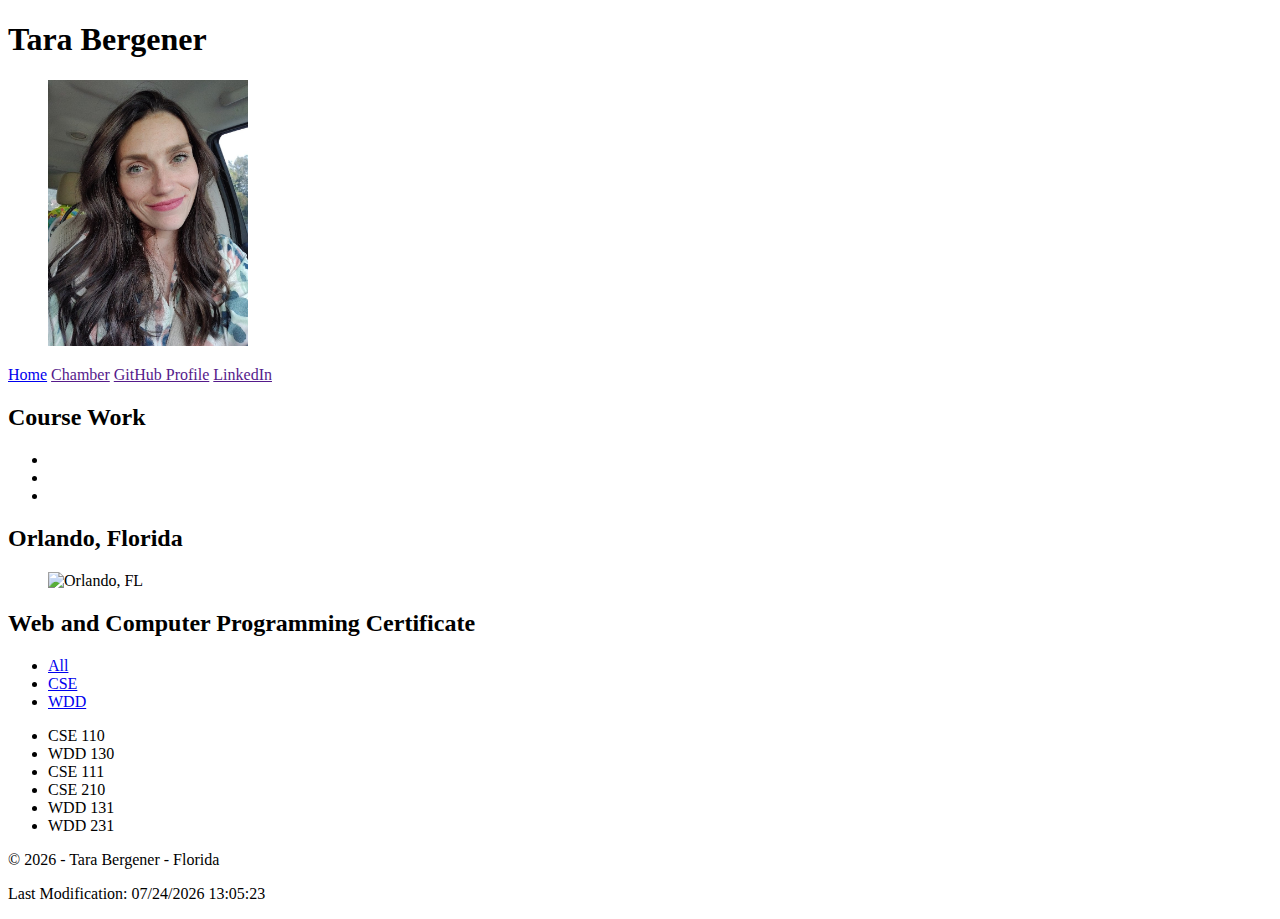
==== index.html @ e2b4068a "basic set up home page" ====
<!DOCTYPE html>
<html lang="en">
<head>
    <meta charset="UTF-8">
    <meta name="viewport" content="width=device-width, initial-scale=1.0">
    <title>Home Page - Tara Bergener</title>
    <meta name="description" content="Main page about Tara Bergener.">
    <meta name="author" content="Tara Bergener">
    <link rel="stylesheet" href="styles/index.css">
    <script src="scripts/index.js" defer></script>
</head>
<body>
    <header>
        <h1>Tara Bergener</h1>
        <figure>
            <img src="images/profile_Tara.jpg" alt="Tara Bergener" width="200">
        </figure>
        <nav>
            <a class="main" href="#">Home</a>
            <a class="main" href="">Chamber</a>
            <a class="main" href="">GitHub Profile</a>
            <a class="main" href="">LinkedIn</a>
        </nav>
    </header>
    <main>
        <section>
            <h2>Course Work</h2>
            <ul>
                <li></li>
                <li></li>
                <li></li>
            </ul>
        </section>
        <section>
            <h2>Orlando, Florida</h2>
            <figure>
                <img src="images/" alt="Orlando, FL" width="350">
            </figure>
        </section>
        <section>
            <h2>Web and Computer Programming Certificate</h2>
            <ul>
                <li><a id="all" href="#">All</a></li>
                <li><a id="cse" href="#">CSE</a></li>
                <li><a id="wdd" href="#">WDD</a></li>
            </ul>
            <ul>
                <li>CSE 110</li>
                <li>WDD 130</li>
                <li>CSE 111</li>
                <li>CSE 210</li>
                <li>WDD 131</li>
                <li>WDD 231</li>
            </ul>
        </section>
    </main>
    <footer>
        <p>
            &copy;
            <span id="currentYear">2024</span>
            - Tara Bergener - Florida
        </p>
        <p id="lastModified">Last Modification: 06/17/2024 11:57:36</p>
    </footer>
    <script defer src="scripts/footer.js"></script>
</body>
</html>
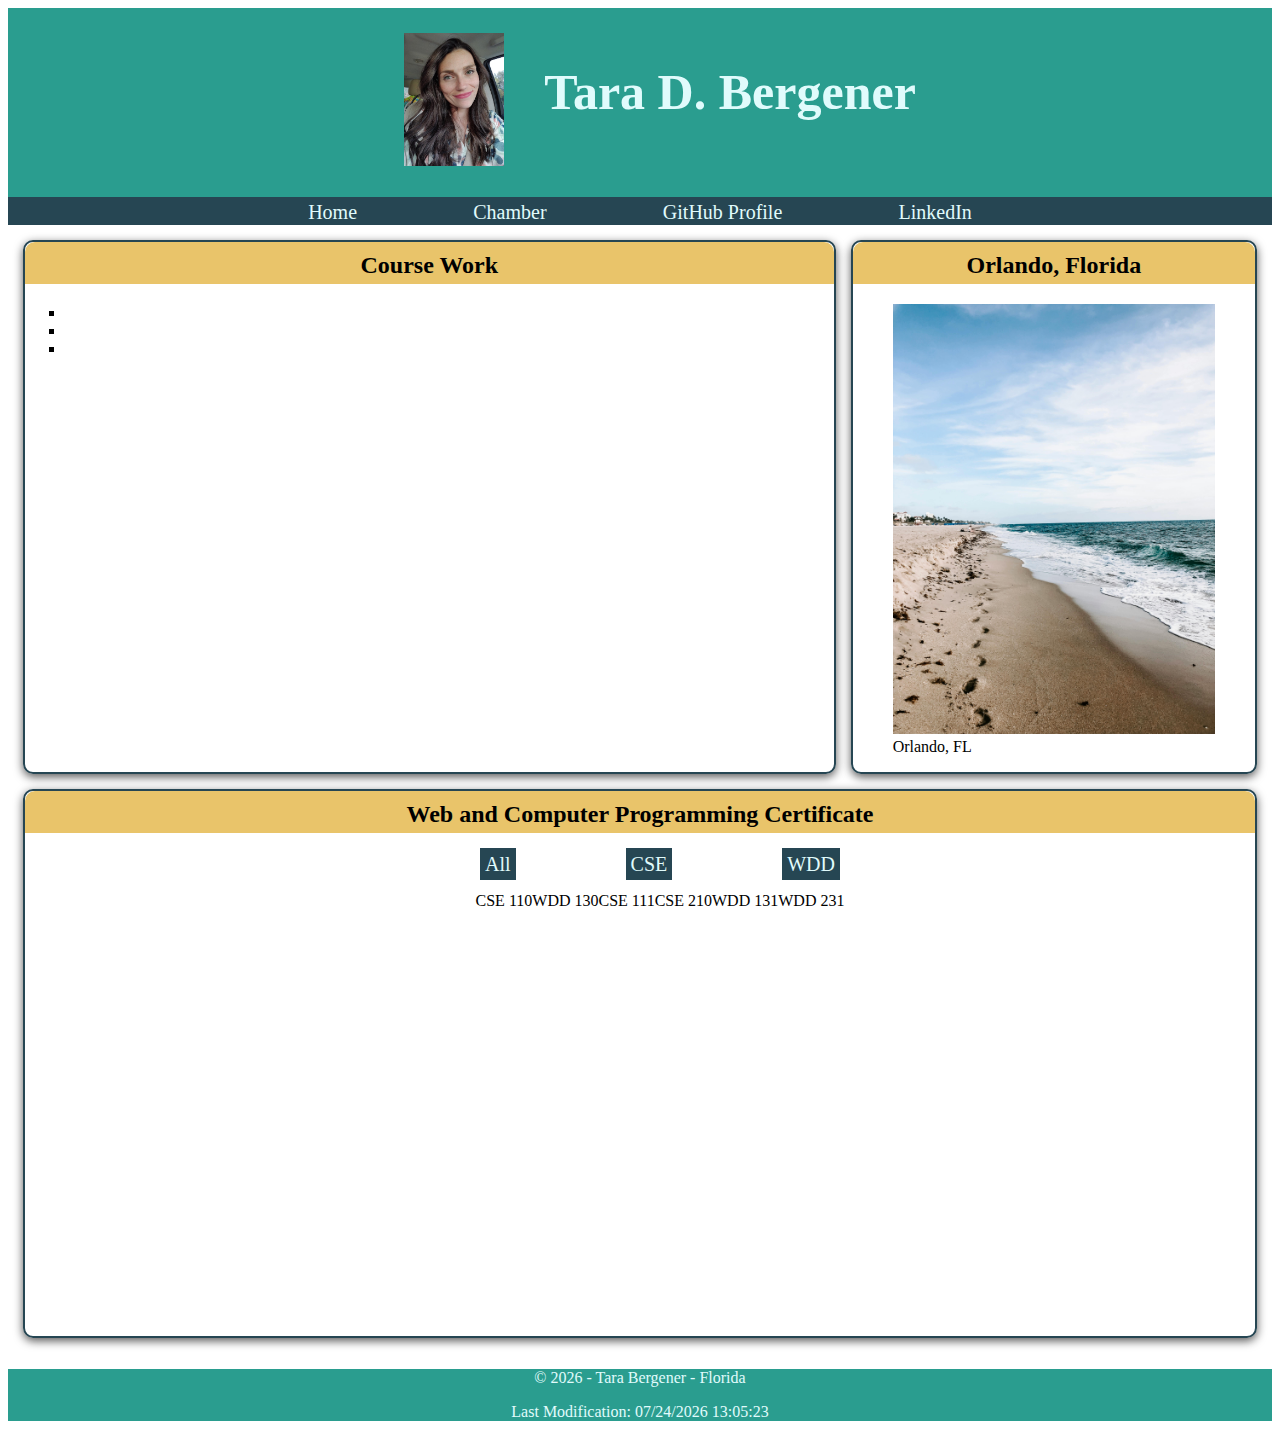
==== commit c36d5fe0: "css changes" ====
--- a/index.html
+++ b/index.html
@@ -11,10 +11,12 @@
 </head>
 <body>
     <header>
-        <h1>Tara Bergener</h1>
-        <figure>
-            <img src="images/profile_Tara.jpg" alt="Tara Bergener" width="200">
-        </figure>
+        <section id="header">
+            <figure>
+                <img src="images/profile_Tara.jpg" alt="Tara Bergener" width="100">
+            </figure>
+            <h1>Tara D. Bergener</h1>
+        </section>
         <nav>
             <a class="main" href="#">Home</a>
             <a class="main" href="">Chamber</a>
@@ -23,34 +25,35 @@
         </nav>
     </header>
     <main>
-        <section>
+        <section class="work">
             <h2>Course Work</h2>
-            <ul>
+            <ul class="course">
                 <li></li>
                 <li></li>
                 <li></li>
             </ul>
         </section>
-        <section>
+        <section class="place">
             <h2>Orlando, Florida</h2>
             <figure>
-                <img src="images/" alt="Orlando, FL" width="350">
+                <img class="beach" src="images/beach.jpg" alt="Orlando, FL" width="350">
+                <figcaption>Orlando, FL</figcaption>
             </figure>
         </section>
-        <section>
+        <section class="certificates">
             <h2>Web and Computer Programming Certificate</h2>
             <ul>
-                <li><a id="all" href="#">All</a></li>
-                <li><a id="cse" href="#">CSE</a></li>
-                <li><a id="wdd" href="#">WDD</a></li>
+                <li><a class="cert" id="all" href="#">All</a></li>
+                <li><a class="cert" id="cse" href="#">CSE</a></li>
+                <li><a class="cert" id="wdd" href="#">WDD</a></li>
             </ul>
-            <ul>
-                <li>CSE 110</li>
-                <li>WDD 130</li>
-                <li>CSE 111</li>
-                <li>CSE 210</li>
-                <li>WDD 131</li>
-                <li>WDD 231</li>
+            <ul class="options">
+                <li class="classes">CSE 110</li>
+                <li class="classes">WDD 130</li>
+                <li class="classes">CSE 111</li>
+                <li class="classes">CSE 210</li>
+                <li class="classes">WDD 131</li>
+                <li class="classes">WDD 231</li>
             </ul>
         </section>
     </main>
--- a/styles/index.css
+++ b/styles/index.css
@@ -0,0 +1,119 @@
+/*-------------- header section -------------*/
+
+header {
+    background-color: #2A9D8F;
+    font-size: 25px;
+}
+
+#header {
+    display: flex;
+    justify-content: center;
+}
+
+h1 {
+    color: #E0FBFC;
+    margin-top: 55px;
+}
+
+figure {
+
+}
+
+nav {
+    background-color: #264653;
+    text-align: center;
+}
+
+a {
+    color: #E0FBFC;;
+    text-decoration: none;
+    margin-right: 55px;
+    margin-left: 55px;
+    font-size: 20px;
+    background-color: #264653;
+}
+
+/*-------------- main section -------------*/
+
+main {
+    display: grid;
+    grid-template-columns: 1fr 1fr 1fr;
+    grid-template-rows: 1fr 1fr;
+}
+
+/*------------- grid sections -----------*/
+.work {
+    grid-column-start: 1;
+    grid-column-end: 3;
+    border: #264653 2px solid;
+    border-radius: 10px;
+    margin: 15px;
+    box-shadow: 0 3px 10px rgb(88, 88, 88);
+}
+
+.place {
+    grid-column-start: 3;
+    grid-column-end: 4;
+    border:#264653 2px solid;
+    border-radius: 10px;
+    margin: 15px 15px 15px 0px;
+    box-shadow: 0 3px 10px rgb(88, 88, 88);
+}
+
+.certificates {
+    grid-column-start: -4;
+    grid-column-end: -1;
+    grid-row-start: 2;
+    grid-row-end: 3;
+    border: #264653 2px solid;
+    border-radius: 10px;
+    margin: 0px 15px 15px 15px;
+    box-shadow: 0 3px 10px rgb(88, 88, 88);
+}
+
+/* ----------------------------------------*/
+
+h2 {
+    text-align: center;
+    background-color: #E9C46A;
+    padding: 10px 10px 5px 10px;
+    margin-top: 0;
+    border-top-left-radius: 10px;
+    border-top-right-radius: 10px;
+}
+
+.course {
+    list-style:square;
+    display: block;
+}
+
+.cert {
+    padding: 5px;
+}
+
+.beach {
+    width: 100%;
+    height: auto;
+    max-width: 350px;
+}
+
+ul {
+    list-style: none;
+    display: flex;
+    flex-wrap: wrap;
+    justify-content: center;
+}
+
+.classes {
+
+}
+
+/*-------------- footer section -------------*/
+
+footer {
+    background-color: #2A9D8F;
+    text-align: center;
+    color: #E0FBFC;
+}
+
+/*-------------- header section -------------*/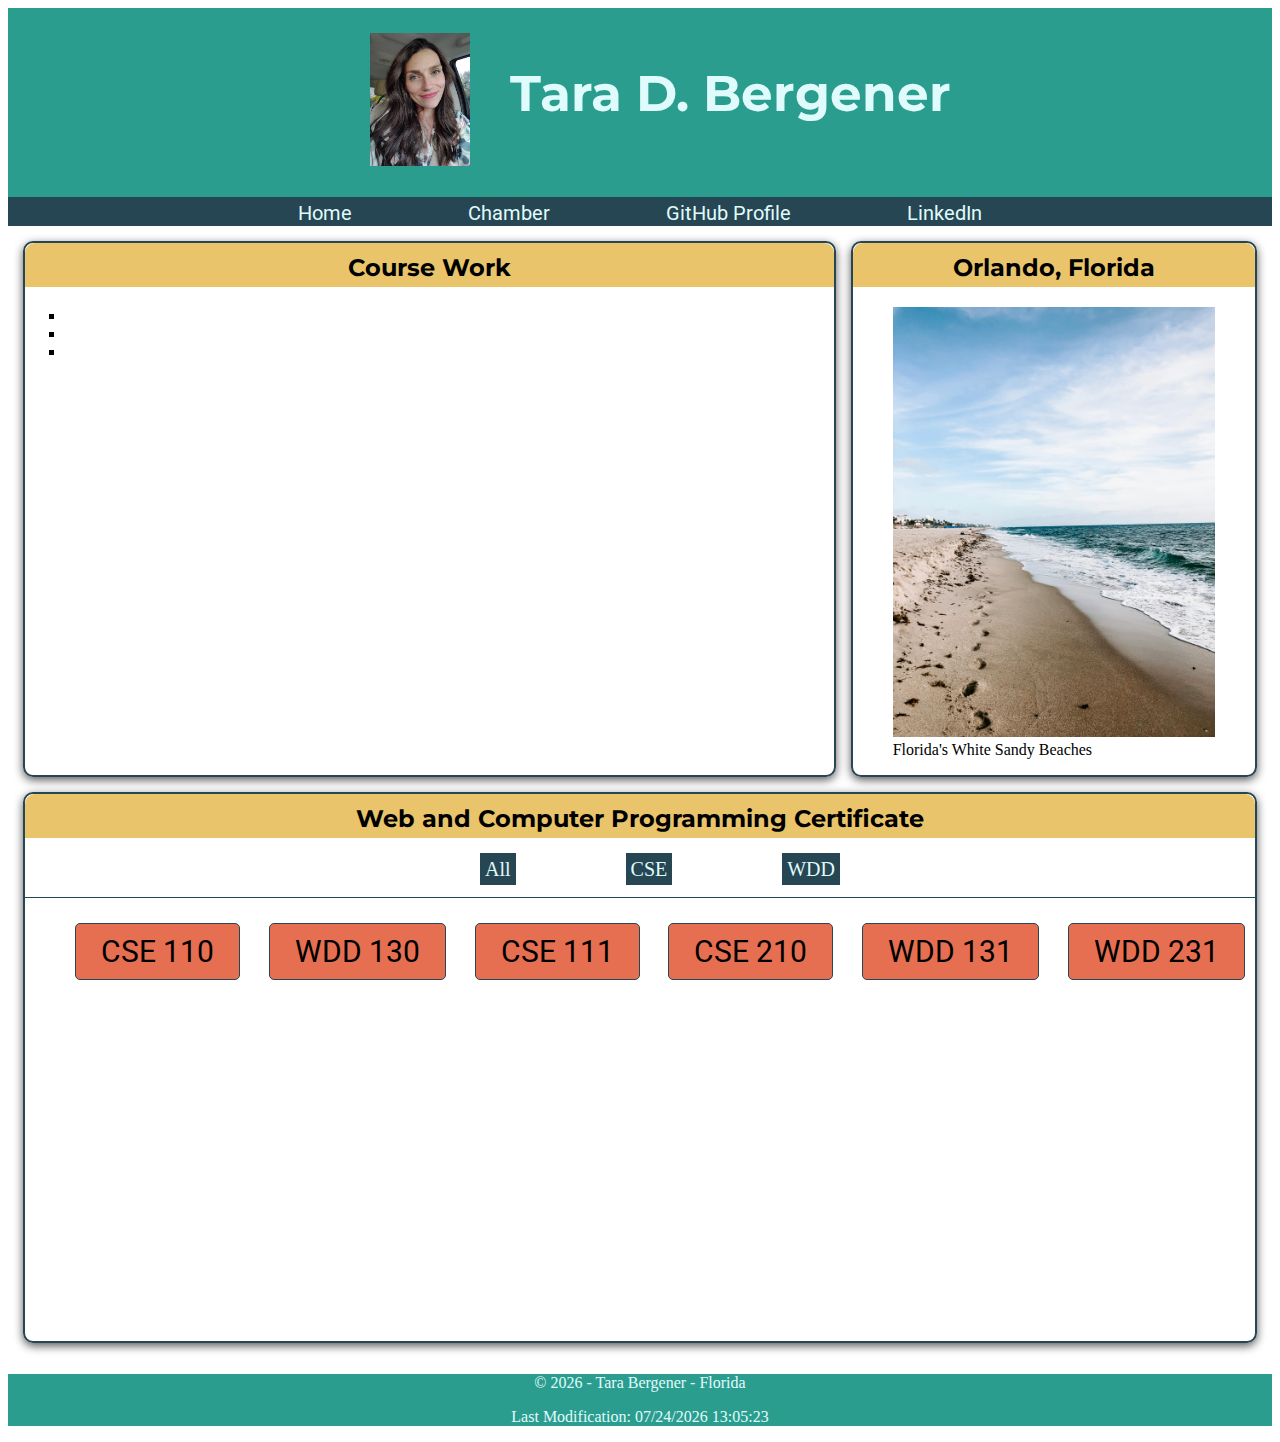
==== commit 709d497a: "font family" ====
--- a/index.html
+++ b/index.html
@@ -20,8 +20,8 @@
         <nav>
             <a class="main" href="#">Home</a>
             <a class="main" href="">Chamber</a>
-            <a class="main" href="">GitHub Profile</a>
-            <a class="main" href="">LinkedIn</a>
+            <a class="main" href="https://github.com/tarabergener/wdd231">GitHub Profile</a>
+            <a class="main" href="https://www.linkedin.com/in/tara-bergener-b793b4267/">LinkedIn</a>
         </nav>
     </header>
     <main>
@@ -37,7 +37,7 @@
             <h2>Orlando, Florida</h2>
             <figure>
                 <img class="beach" src="images/beach.jpg" alt="Orlando, FL" width="350">
-                <figcaption>Orlando, FL</figcaption>
+                <figcaption>Florida's White Sandy Beaches</figcaption>
             </figure>
         </section>
         <section class="certificates">
--- a/styles/index.css
+++ b/styles/index.css
@@ -1,3 +1,5 @@
+@import url('https://fonts.googleapis.com/css2?family=Montserrat:ital,wght@0,100..900;1,100..900&family=Roboto:ital,wght@0,100;0,300;0,400;0,500;0,700;0,900;1,100;1,300;1,400;1,500;1,700;1,900&display=swap');
+
 /*-------------- header section -------------*/
 
 header {
@@ -13,6 +15,7 @@
 h1 {
     color: #E0FBFC;
     margin-top: 55px;
+    font-family: Montserrat, serif;
 }
 
 figure {
@@ -22,6 +25,7 @@
 nav {
     background-color: #264653;
     text-align: center;
+    font-family: Roboto, serif;
 }
 
 a {
@@ -80,6 +84,7 @@
     margin-top: 0;
     border-top-left-radius: 10px;
     border-top-right-radius: 10px;
+    font-family: Montserrat, serif;
 }
 
 .course {
@@ -100,12 +105,24 @@
 ul {
     list-style: none;
     display: flex;
-    flex-wrap: wrap;
     justify-content: center;
 }
 
+.options {
+    justify-content: space-between;
+    display: flex;
+    flex-wrap: wrap;
+    border-top: #264653 1px solid;
+    font-family: Roboto, serif;
+}
+
 .classes {
-
+    background-color:  #E76F51;
+    font-size: 30px;
+    padding: 10px 25px 10px 25px;
+    margin: 25px 10px 25px 10px;
+    border-radius: 5px;
+    border: #264653 1px solid;
 }
 
 /*-------------- footer section -------------*/
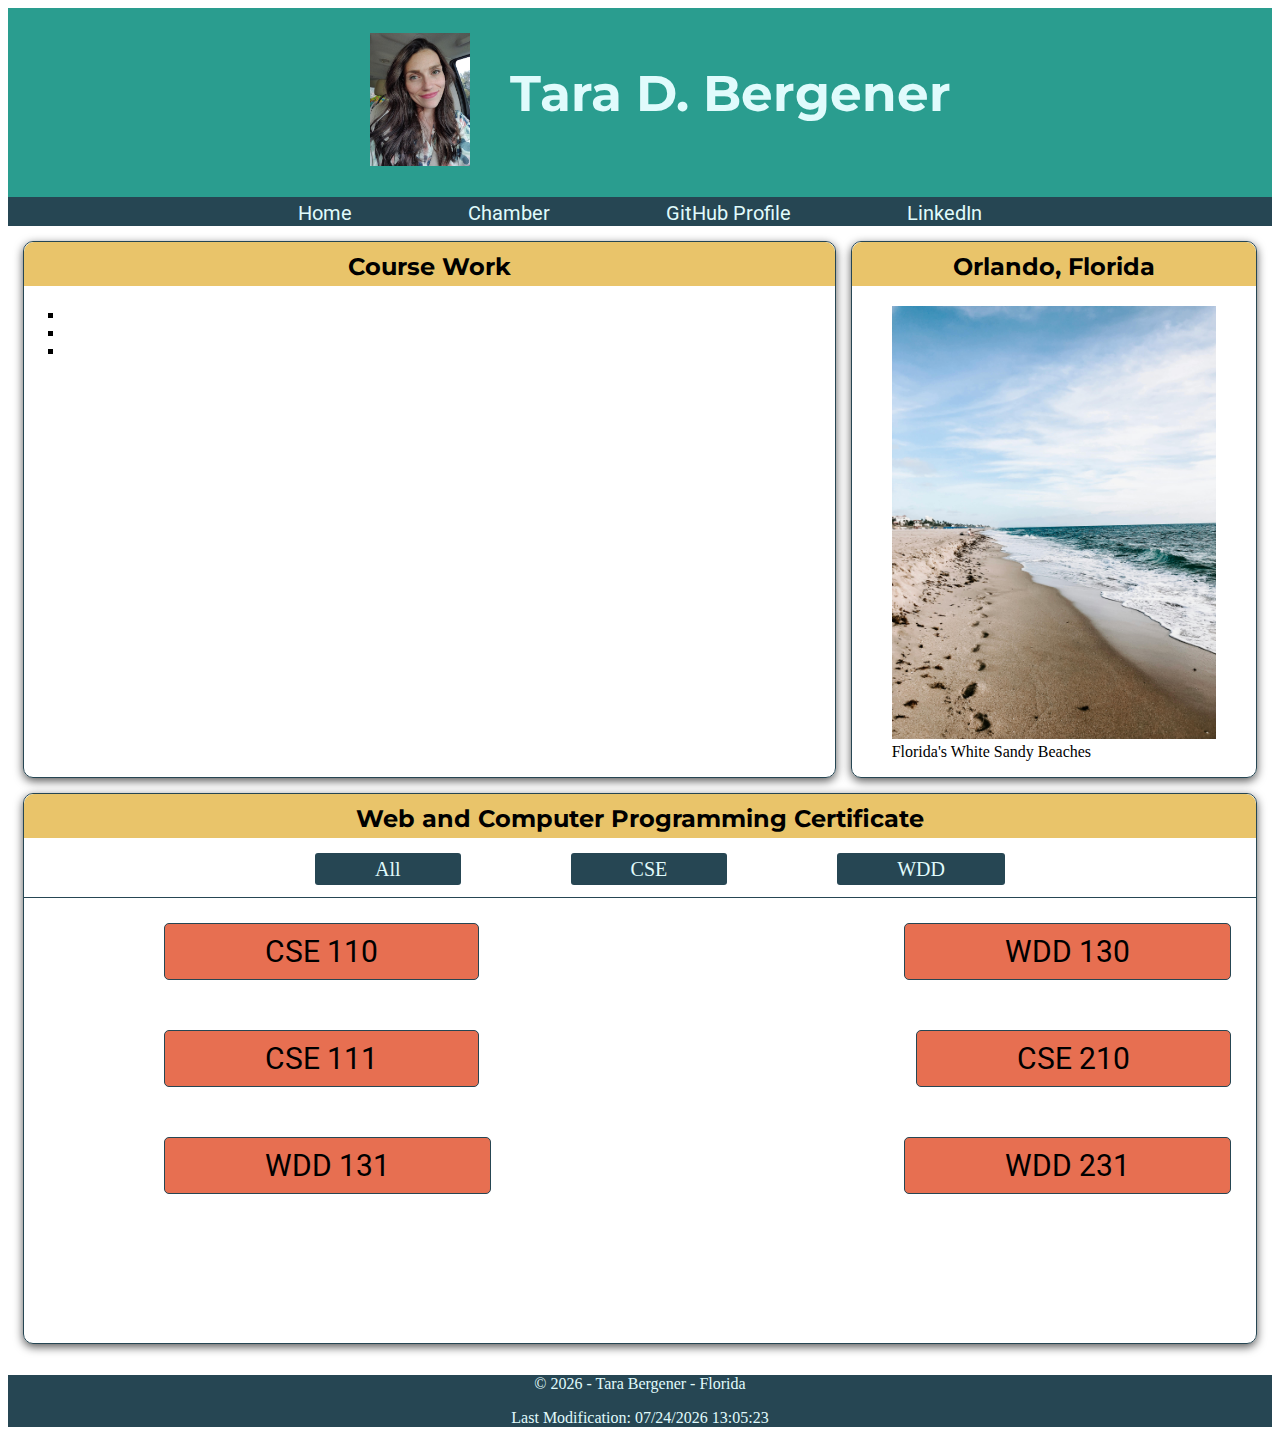
==== commit 81d63598: "js changes" ====
--- a/index.html
+++ b/index.html
@@ -7,6 +7,10 @@
     <meta name="description" content="Main page about Tara Bergener.">
     <meta name="author" content="Tara Bergener">
     <link rel="stylesheet" href="styles/index.css">
+    <meta property="og:title" content="The Church of Jesus Christ of Latter-day Saints">
+    <meta property="og:description" content="Official website">
+    <meta property="og:image" content="https://assets.ldscdn.org/0d/7b/0d7bb93794eb11ecb29ceeeeac1ee20345ef0d4f/church_logo.png">
+    <meta property="og:url" content="https://churchofjesuschrist.org">
     <script src="scripts/index.js" defer></script>
 </head>
 <body>
--- a/styles/index.css
+++ b/styles/index.css
@@ -49,7 +49,7 @@
 .work {
     grid-column-start: 1;
     grid-column-end: 3;
-    border: #264653 2px solid;
+    border: #264653 1px solid;
     border-radius: 10px;
     margin: 15px;
     box-shadow: 0 3px 10px rgb(88, 88, 88);
@@ -58,7 +58,7 @@
 .place {
     grid-column-start: 3;
     grid-column-end: 4;
-    border:#264653 2px solid;
+    border:#264653 1px solid;
     border-radius: 10px;
     margin: 15px 15px 15px 0px;
     box-shadow: 0 3px 10px rgb(88, 88, 88);
@@ -69,7 +69,7 @@
     grid-column-end: -1;
     grid-row-start: 2;
     grid-row-end: 3;
-    border: #264653 2px solid;
+    border: #264653 1px solid;
     border-radius: 10px;
     margin: 0px 15px 15px 15px;
     box-shadow: 0 3px 10px rgb(88, 88, 88);
@@ -93,7 +93,9 @@
 }
 
 .cert {
-    padding: 5px;
+    padding: 5px 60px;
+    border-radius: 3px;
+
 }
 
 .beach {
@@ -117,10 +119,10 @@
 }
 
 .classes {
-    background-color:  #E76F51;
+    background-color: #E76F51;
     font-size: 30px;
-    padding: 10px 25px 10px 25px;
-    margin: 25px 10px 25px 10px;
+    padding: 10px 100px 10px 100px;
+    margin: 25px 25px 25px 100px;
     border-radius: 5px;
     border: #264653 1px solid;
 }
@@ -128,7 +130,7 @@
 /*-------------- footer section -------------*/
 
 footer {
-    background-color: #2A9D8F;
+    background-color: #264653;
     text-align: center;
     color: #E0FBFC;
 }
